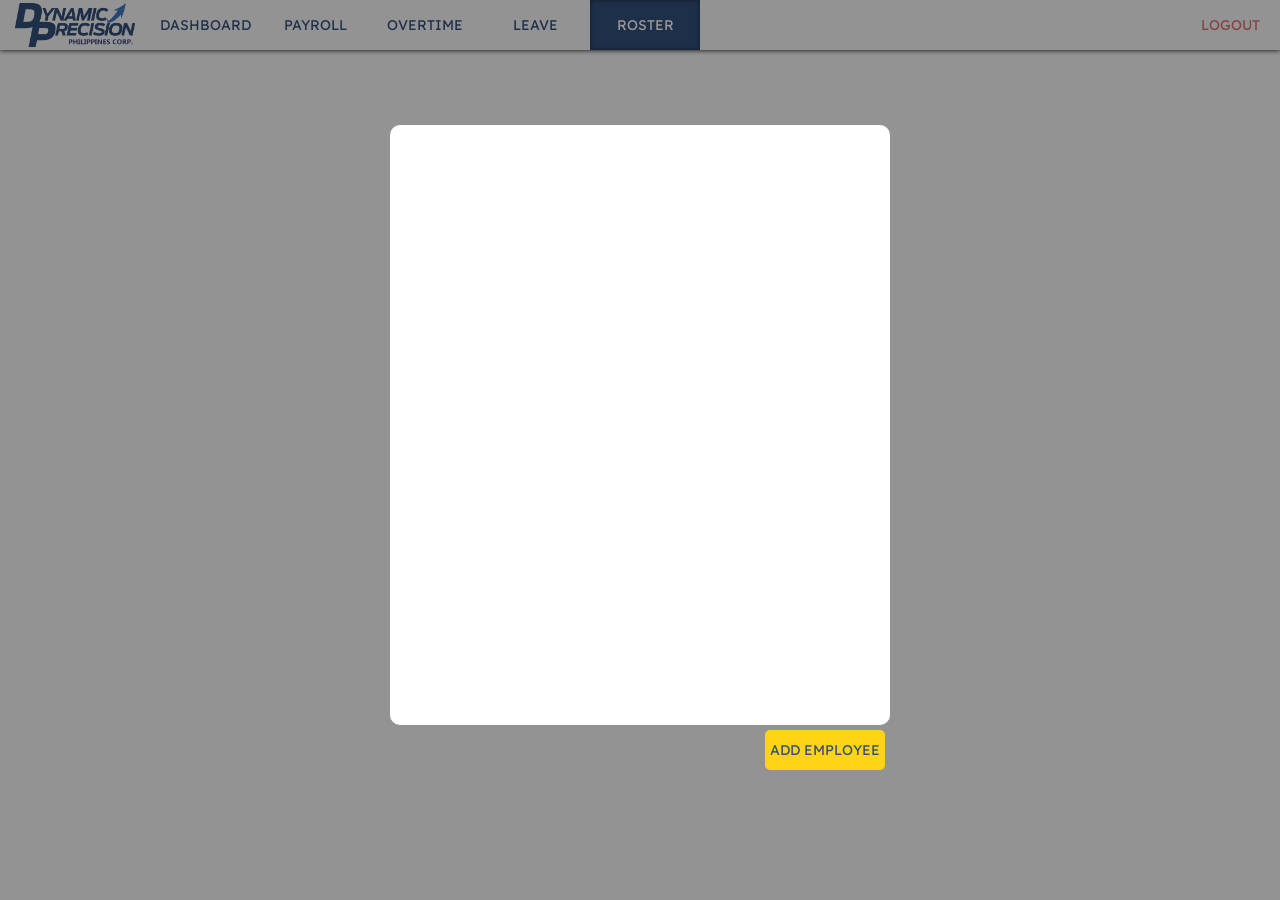
==== dashboard/roster.html @ 16ea0699 "Create User its a good day Rm, celebrate" ====
<!DOCTYPE html>
<html lang="en">
<head>
    <meta charset="UTF-8">
    <meta name="viewport" content="width=device-width, initial-scale=1.0">
    <title>Roster</title>
    <link rel="stylesheet" href="..\resources/css/navbar.css">
    <link rel="stylesheet" href="..\resources/css/roster.css">

</head>
<body>
    <div class="navbar">
        <div class="navBarLeft-container">
            <div class="navBarLogo-container">
                <img src="..\resources/img/dppc_logo_nobg.png" alt="">
            </div>
            <div class="navBarlist">
                <div class="navBarDashboard-container">
                    <div class="navBarDashboard-button">
                        <p>DASHBOARD</p>
                    </div>
                </div>
                <div class="navBarPayroll-container">
                    <div class="navBarPayroll-button">
                        <p>PAYROLL</p>
                    </div>
                </div>
                <div class="navBarOvertime-container">
                    <div class="navBarOvertime-button">
                        <p>OVERTIME</p>
                    </div>
                </div>
                <div class="navBarLeave-container">
                    <div class="navBarLeave-button">
                        <p>LEAVE</p>
                    </div>
                </div>
                <div class="navBarRoster-container">
                    <div class="navBarRoster-button">
                        <p>ROSTER</p>
                    </div>
                </div>
            </div>
        </div>
        <div class="navBarRight-container">
            <div class="navBarLogout-container">
                <div class="navBarLogout-button">
                    <p>LOGOUT</p>
                </div>
            </div>
        </div>
    </div>
    <!-- END OF NAVBAR -->
    <!-- END OF ROSTER LIST -->
    <div class="rosterAdd-popUp">
            <div class="rosterAddBackground-container">

    </div>
    <div class="rosterAdd-container">
        <div class="rosterAddForm-container">

        </div>
        <div class="rosterAddSave-container">
            <div class="rosterAddSave-button">
                <p>ADD EMPLOYEE</p>
            </div>
        </div>
    </div>
    </div>

    <!-- END OF ROSTER ADD -->
     <!--END OF ROSTER VIEW -->

</body>
</html>
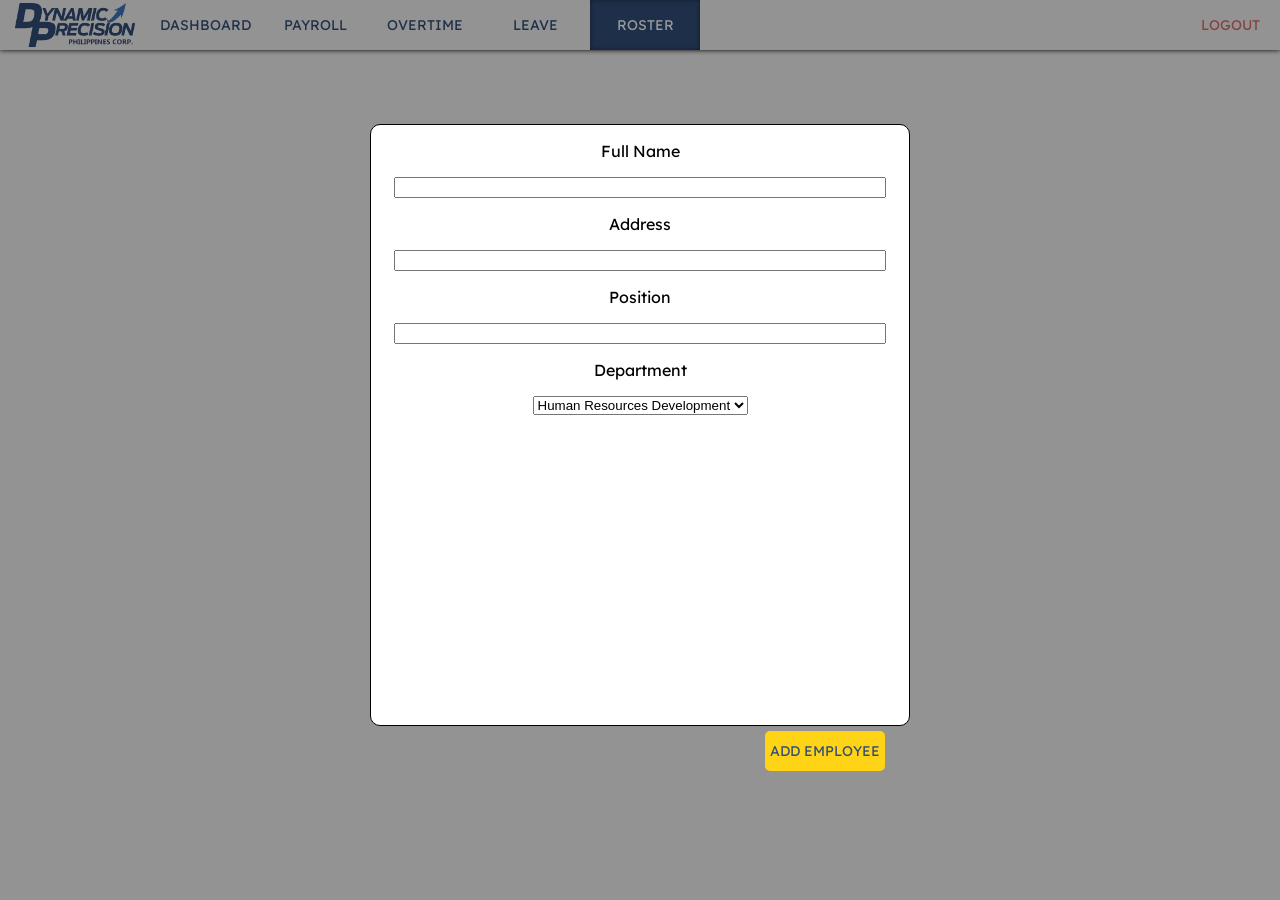
==== commit 20b89b0f: "Timekeeping-Roster" ====
--- a/dashboard/roster.html
+++ b/dashboard/roster.html
@@ -53,19 +53,41 @@
     <!-- END OF NAVBAR -->
     <!-- END OF ROSTER LIST -->
     <div class="rosterAdd-popUp">
-            <div class="rosterAddBackground-container">
-
-    </div>
-    <div class="rosterAdd-container">
-        <div class="rosterAddForm-container">
+        <div class="rosterAddBackground-container">
 
         </div>
-        <div class="rosterAddSave-container">
-            <div class="rosterAddSave-button">
-                <p>ADD EMPLOYEE</p>
+        <div class="rosterAdd-container">
+            <div class="rosterAdd-form">
+                <div class="rosterAddForm-container">
+                    <p>Full Name</p>
+                    <input type="text">
+                    <p>Address</p>
+                    <input type="text">
+                    <p>Position</p>
+                    <input type="text">
+                    <p>Department</p>
+                    <select name="" id="">
+                        <option value="">Human Resources Development</option>
+                        <option value="">Logistic and Administration</option>
+                        <option value="">Standard Compliance Section</option>
+                        <option value="">Quality Control and Assurance</option>
+                        <option value="">Finance</option>
+                        <option value="">Production</option>
+                        <option value="">Warehouse</option>
+                        <option value="">Product Development Group</option>
+                        <option value="">Pollution Control Officer</option>
+                        <option value="">Planning / System</option>
+                        <option value="">Production Engineering</option>
+                    </select>
+
+                </div>
+            </div>
+            <div class="rosterAddSave-container">
+                <div class="rosterAddSave-button">
+                    <p>ADD EMPLOYEE</p>
+                </div>
             </div>
         </div>
-    </div>
     </div>
 
     <!-- END OF ROSTER ADD -->
